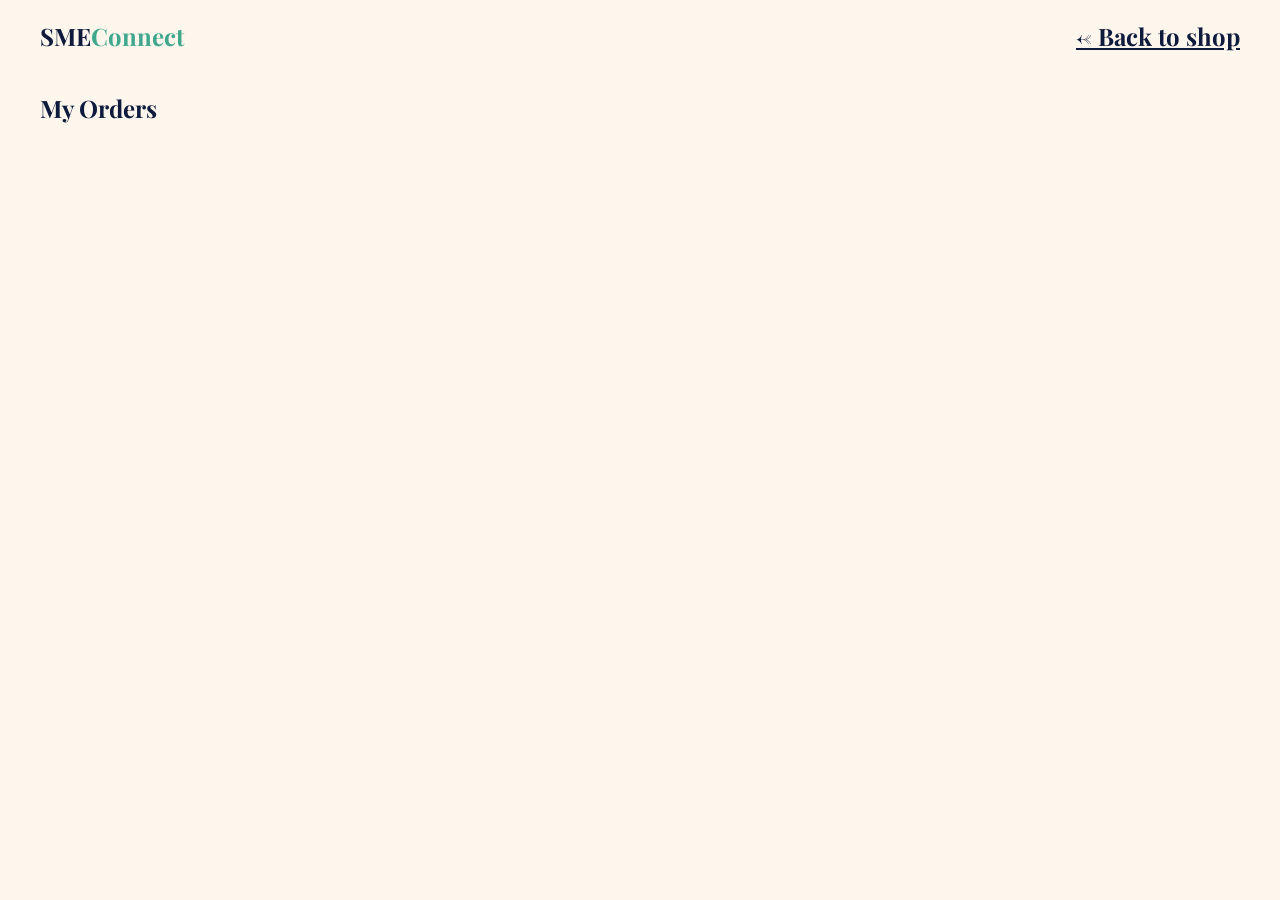
==== my-orders.html @ 0eacd9cf "Add category filters, deals, new arrivals, best sellers, my orders" ====
<!DOCTYPE html>
<html>
<head>
  <meta charset="UTF-8">
  <title>My Orders - SMEConnect</title>
  <link href="https://fonts.googleapis.com/css2?family=Playfair+Display:wght@700&family=Inter:wght@400;600&display=swap" rel="stylesheet">
  <link rel="stylesheet" href="assets/css/style.css">
</head>
<body>
  <header class="topbar">
    <div class="logo">SME<span>Connect</span></div>
    <a href="index.html" style="color:var(--color-navy)">← Back to shop</a>
  </header>
  <main style="padding:0 40px 40px;">
    <h2 class="section-title" style="padding:0 0 20px;">My Orders</h2>
    <div id="ordersList"></div>
  </main>
  <script src="assets/js/my-orders.js"></script>
</body>
</html>
---- assets/css/style.css ----
:root {
  --color-bg: #FDF6EC;
  --color-navy: #0F1B3D;
  --color-coral: #E85D45;
  --color-teal: #3FA88C;
  --color-gold: #D9A441;
  --font-heading: 'Playfair Display', serif;
  --font-body: 'Inter', sans-serif;
}

body {
  background: var(--color-bg);
  font-family: var(--font-body);
  color: var(--color-navy);
  margin: 0;
}

h1, h2, h3 {
  font-family: var(--font-heading);
}

.topbar {
  background: var(--color-bg);
  padding: 20px 40px;
  font-family: var(--font-heading);
  font-size: 24px;
  font-weight: 700;
  display: flex;
  justify-content: space-between;
  align-items: center;
}

.topbar .logo span { color: var(--color-teal); }

.section-title {
  padding: 0 40px;
  font-family: var(--font-heading);
}

.product-grid {
  display: grid;
  grid-template-columns: repeat(auto-fill, minmax(220px, 1fr));
  gap: 20px;
  padding: 0 40px 40px;
}

.product-card {
  background: white;
  border-radius: 12px;
  overflow: hidden;
  box-shadow: 0 1px 4px rgba(0,0,0,0.08);
}

.card-tile {
  background: linear-gradient(135deg, #fbe4dd, #f8f1e0);
  height: 120px;
  position: relative;
}

.badge-verified {
  position: absolute;
  bottom: 10px;
  left: 10px;
  background: var(--color-navy);
  color: white;
  font-size: 12px;
  padding: 4px 8px;
  border-radius: 20px;
}

.badge-discount {
  position: absolute;
  top: 10px;
  left: 10px;
  background: var(--color-coral);
  color: white;
  font-size: 12px;
  padding: 4px 8px;
  border-radius: 20px;
}

.card-body { padding: 14px; }
.category { color: var(--color-teal); font-size: 12px; text-transform: uppercase; margin: 0; }
.card-body h4 { margin: 4px 0; }
.seller { color: #888; font-size: 13px; margin: 0 0 10px; }

.price-row { display: flex; align-items: center; gap: 8px; }
.price { font-weight: 700; }
.original-price { text-decoration: line-through; color: #aaa; font-size: 13px; }

.add-btn {
  margin-left: auto;
  background: var(--color-navy);
  color: white;
  border: none;
  border-radius: 50%;
  width: 28px;
  height: 28px;
  cursor: pointer;
}

.cart-sidebar {
  width: 320px;
  flex-shrink: 0;
  background: white;
  border-radius: 12px;
  box-shadow: 0 2px 10px rgba(0,0,0,0.1);
  padding: 16px;
  height: fit-content;
  margin-top: 0;
}
.cart-header h3 { font-family: var(--font-heading); margin: 0 0 12px; }
.cart-item {
  display: flex;
  justify-content: space-between;
  align-items: center;
  padding: 10px 0;
  border-bottom: 1px solid #eee;
  gap: 8px;
}
.cart-item-name { margin: 0; font-weight: 600; font-size: 14px; }
.cart-item-district { margin: 0; color: #888; font-size: 12px; }
.qty-controls { display: flex; align-items: center; gap: 6px; }
.qty-btn {
  width: 22px; height: 22px; border-radius: 50%;
  border: 1px solid #ccc; background: white; cursor: pointer;
}
.cart-totals .row { display: flex; justify-content: space-between; padding: 10px 0; font-weight: 600; }
.checkout-btn {
  width: 100%;
  background: var(--color-coral);
  color: white;
  border: none;
  padding: 12px;
  border-radius: 8px;
  font-weight: 600;
  cursor: pointer;
  margin-top: 8px;
}

.paypal-btn {
  width: 100%;
  background: #FFC439;
  color: #003087;
  border: none;
  padding: 12px;
  border-radius: 8px;
  font-weight: 700;
  font-size: 15px;
  cursor: pointer;
  margin-top: 8px;
  display: flex;
  align-items: center;
  justify-content: center;
  gap: 6px;
}
.paypal-btn strong { color: #009cde; }
.paypal-btn:disabled { opacity: 0.6; cursor: not-allowed; }

#authSection {
  display: flex;
  justify-content: flex-end;
  padding: 10px 40px;
  gap: 10px;
}
#authSection { display: flex; gap: 10px; }


#loggedInView { display: flex; align-items: center; gap: 12px; }

.modal-overlay {
  position: fixed;
  top: 0; left: 0; right: 0; bottom: 0;
  background: rgba(0,0,0,0.4);
  align-items: center;
  justify-content: center;
  z-index: 1000;
}
.modal-box {
  background: white;
  padding: 24px;
  border-radius: 12px;
  width: 320px;
  position: relative;
}
.modal-box h3 { font-family: var(--font-heading); margin-top: 0; }
.modal-box input, .modal-box select {
  width: 100%;
  padding: 10px;
  margin-bottom: 10px;
  border: 1px solid #ddd;
  border-radius: 6px;
  box-sizing: border-box;
}
.modal-box button {
  width: 100%;
  background: var(--color-coral);
  color: white;
  border: none;
  padding: 10px;
  border-radius: 6px;
  cursor: pointer;
}
.close-btn {
  position: absolute;
  top: 10px; right: 14px;
  background: none;
  border: none;
  font-size: 20px;
  cursor: pointer;
  width: auto;
  color: #888;
}
.form-error { color: var(--color-coral); font-size: 13px; margin-top: 8px; }

#authSection button {
  background: var(--color-coral) !important;
  color: white !important;
  border: none !important;
  padding: 10px 18px !important;
  border-radius: 6px !important;
  font-size: 14px !important;
  font-weight: 600 !important;
  cursor: pointer !important;
  opacity: 1 !important;
  visibility: visible !important;
}
#authSection {
  min-width: 200px !important;
  min-height: 40px !important;
}
.page-layout { display: flex; gap: 24px; padding: 0 40px; align-items: flex-start; }
.side-nav {
  width: 200px; flex-shrink: 0;
  display: flex; flex-direction: column; gap: 4px;
  padding-top: 10px;
}
.nav-item {
  padding: 10px 14px; border-radius: 8px;
  color: var(--color-navy); text-decoration: none; font-size: 14px;
}
.nav-item.active { background: var(--color-navy); color: white; }
.nav-item:hover:not(.active) { background: #f0e9dc; }
.side-nav hr { border: none; border-top: 1px solid #e5ddc8; margin: 8px 0; }
.main-content { flex: 1; min-width: 0; }

.hero-banner {
  background: var(--color-navy);
  color: white;
  border-radius: 16px;
  padding: 48px;
  margin-bottom: 24px;
}
.hero-tag { color: #f0d9a0; font-size: 13px; margin-bottom: 12px; }
.hero-banner h1 { font-family: var(--font-heading); font-size: 42px; margin: 0 0 16px; }
.hero-highlight { color: var(--color-gold); }
.hero-sub { max-width: 480px; opacity: 0.85; margin-bottom: 24px; }
.hero-cta {
  display: inline-block; background: var(--color-coral); color: white;
  padding: 12px 24px; border-radius: 8px; text-decoration: none; font-weight: 600;
}

.category-row {
  display: flex; justify-content: space-between;
  background: white; border-radius: 16px; padding: 20px;
  margin-bottom: 24px;
}
.category-item { text-align: center; cursor: pointer; }
.category-item span { font-size: 28px; }
.category-item p { margin: 6px 0 0; font-size: 13px; font-weight: 600; }
.category-item { text-decoration: none; color: var(--color-navy); }

.promo-row { display: grid; grid-template-columns: repeat(3, 1fr); gap: 16px; margin-bottom: 32px; }
.promo-card { border-radius: 12px; padding: 20px; }
.promo-coral { background: #fbe4dd; }
.promo-teal { background: #dcf0ea; }
.promo-gold { background: #f7ecd6; }
.promo-badge { font-size: 11px; font-weight: 700; text-transform: uppercase; color: var(--color-navy); }
.promo-card h3 { margin: 10px 0 6px; font-family: var(--font-heading); }
.promo-card p { margin: 0; font-size: 13px; color: #555; }

.makers-section { margin: 40px 0; }
.makers-header { display: flex; justify-content: space-between; align-items: baseline; }
.section-sub { color: #888; font-size: 14px; margin: 4px 0 0; }
.view-all-link { color: var(--color-teal); text-decoration: none; font-weight: 600; }
.makers-grid { display: grid; grid-template-columns: repeat(auto-fill, minmax(220px, 1fr)); gap: 16px; margin-top: 16px; }
.maker-card { background: white; border-radius: 12px; padding: 16px; display: flex; gap: 12px; align-items: flex-start; }
.maker-avatar {
  width: 44px; height: 44px; border-radius: 50%;
  display: flex; align-items: center; justify-content: center;
  color: white; font-weight: 700; flex-shrink: 0;
}
.maker-info h4 { margin: 0 0 2px; }
.maker-info p { margin: 0 0 6px; color: #888; font-size: 13px; }
.maker-tags span { background: #f0e9dc; padding: 3px 8px; border-radius: 20px; font-size: 12px; margin-right: 4px; }

.trust-bar {
  background: var(--color-navy); border-radius: 12px;
  display: flex; justify-content: space-around;
  padding: 20px; margin: 40px 0;
}
.trust-item { display: flex; gap: 10px; align-items: center; color: white; }
.trust-item span { font-size: 20px; }
.trust-item strong { display: block; font-size: 14px; }
.trust-item p { margin: 2px 0 0; font-size: 12px; opacity: 0.7; }
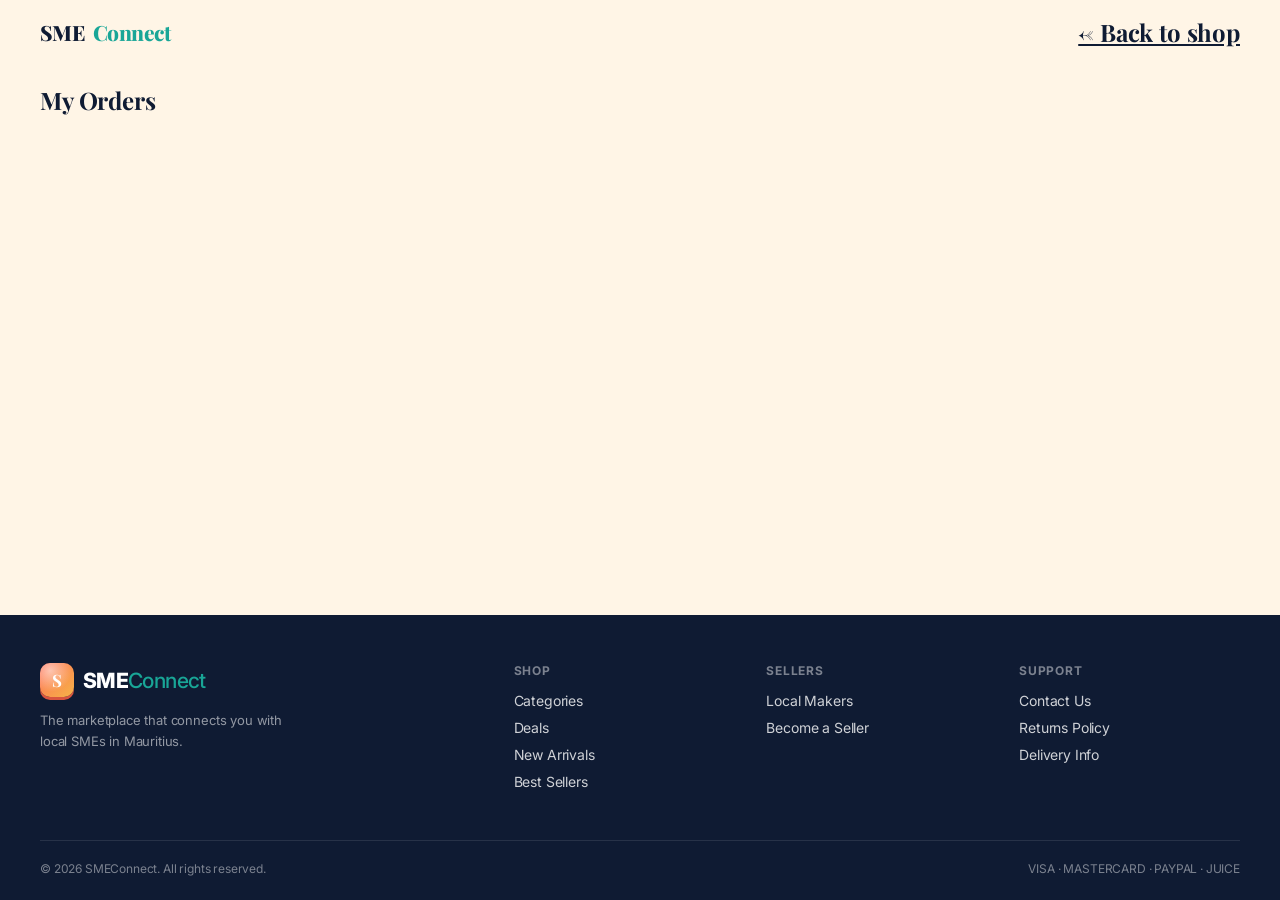
==== commit 6f87d775: "Update SMEConnect website" ====
--- a/my-orders.html
+++ b/my-orders.html
@@ -9,12 +9,51 @@
 <body>
   <header class="topbar">
     <div class="logo">SME<span>Connect</span></div>
-    <a href="index.html" style="color:var(--color-navy)">← Back to shop</a>
+    <a href="index.php" style="color:var(--color-navy)">← Back to shop</a>
   </header>
   <main style="padding:0 40px 40px;">
     <h2 class="section-title" style="padding:0 0 20px;">My Orders</h2>
     <div id="ordersList"></div>
   </main>
+
+  <footer class="site-footer">
+    <div class="footer-grid">
+      <div class="footer-brand">
+        <div class="logo">
+          <div class="logo-mark gloss"><span>S</span></div>
+          <span>SME<span class="brand-accent">Connect</span></span>
+        </div>
+        <p>The marketplace that connects you with local SMEs in Mauritius.</p>
+      </div>
+
+      <div class="footer-col">
+        <h4>Shop</h4>
+        <a href="/smeconnect/categories.php">Categories</a>
+        <a href="/smeconnect/deals.php">Deals</a>
+        <a href="/smeconnect/new-arrivals.php">New Arrivals</a>
+        <a href="/smeconnect/best-sellers.php">Best Sellers</a>
+      </div>
+
+      <div class="footer-col">
+        <h4>Sellers</h4>
+        <a href="/smeconnect/makers.php">Local Makers</a>
+        <a href="/smeconnect/seller-dashboard.html">Become a Seller</a>
+      </div>
+
+      <div class="footer-col">
+        <h4>Support</h4>
+        <a href="#">Contact Us</a>
+        <a href="#">Returns Policy</a>
+        <a href="#">Delivery Info</a>
+      </div>
+    </div>
+
+    <div class="footer-bottom">
+      <span>&copy; 2026 SMEConnect. All rights reserved.</span>
+      <span class="footer-payments">VISA · MASTERCARD · PAYPAL · JUICE</span>
+    </div>
+  </footer>
+
   <script src="assets/js/my-orders.js"></script>
 </body>
 </html>
--- a/assets/css/style.css
+++ b/assets/css/style.css
@@ -1,20 +1,39 @@
 :root {
-  --color-bg: #FDF6EC;
-  --color-navy: #0F1B3D;
-  --color-coral: #E85D45;
-  --color-teal: #3FA88C;
-  --color-gold: #D9A441;
+  --color-bg: #FFF5E6;
+  --color-navy: #0F1B33;
+  --color-coral: #FF6E57;
+  --color-coral-dark: #D9543F;
+  --color-teal: #19A697;
+  --color-teal-dark: #117E73;
+  --color-gold: #F6B447;
+  --color-gold-dark: #C48722;
+  --color-line: #EAE2D6;
+  --color-ink-soft: #6B7386;
   --font-heading: 'Playfair Display', serif;
   --font-body: 'Inter', sans-serif;
 }
 
+html, body {
+  height: 100%;
+}
 body {
   background: var(--color-bg);
   font-family: var(--font-body);
   color: var(--color-navy);
   margin: 0;
-}
-
+  display: flex;
+  flex-direction: column;
+  min-height: 100vh;
+}
+main {
+  flex: 1 0 auto;
+}
+.site-footer {
+  flex-shrink: 0;
+}
+.dash-layout {
+  flex: 1 0 auto;
+}
 h1, h2, h3 {
   font-family: var(--font-heading);
 }
@@ -78,7 +97,12 @@
   padding: 4px 8px;
   border-radius: 20px;
 }
-
+.profile-pic-section {
+  display: flex;
+  align-items: center;
+  gap: 16px;
+  margin-bottom: 24px;
+}
 .card-body { padding: 14px; }
 .category { color: var(--color-teal); font-size: 12px; text-transform: uppercase; margin: 0; }
 .card-body h4 { margin: 4px 0; }
@@ -117,6 +141,86 @@
   padding: 10px 0;
   border-bottom: 1px solid #eee;
   gap: 8px;
+}
+.card-tile {
+  position: relative;
+  overflow: hidden;
+}
+.card-image {
+  width: 100%;
+  height: 180px;
+  object-fit: cover;
+  display: block;
+  border-radius: 8px 8px 0 0;
+}
+.detail-image {
+  position: relative;
+}
+.detail-product-image {
+  width: 100%;
+  height: 320px;
+  object-fit: cover;
+  border-radius: 12px;
+  display: block;
+}
+
+.cart-item {
+  display: flex;
+  align-items: center;
+  gap: 10px;
+}
+.cart-item-image {
+  width: 48px;
+  height: 48px;
+  object-fit: cover;
+  border-radius: 6px;
+  flex-shrink: 0;
+}
+
+.checkout-details {
+  padding: 16px 0;
+  margin-top: 8px;
+  border-top: 1px solid #eee;
+  display: flex;
+  flex-direction: column;
+  gap: 12px;
+}
+
+.checkout-details textarea {
+  width: 100%;
+  padding: 14px 16px;
+  border: 1.5px solid #ddd;
+  border-radius: 10px;
+  font-family: var(--font-body);
+  font-size: 15px;
+  box-sizing: border-box;
+  resize: vertical;
+}
+.checkout-details textarea:focus {
+  border-color: var(--color-teal);
+  outline: none;
+}
+
+.checkout-details-title {
+  font-family: var(--font-heading);
+  font-size: 15px;
+  color: var(--color-navy);
+  margin: 0;
+}
+.checkout-details input,
+.checkout-details select {
+  width: 100%;
+  padding: 14px 16px;
+  border: 1.5px solid #ddd;
+  border-radius: 10px;
+  font-family: var(--font-body);
+  font-size: 15px;
+  box-sizing: border-box;
+}
+.checkout-details input:focus,
+.checkout-details select:focus {
+  border-color: var(--color-teal);
+  outline: none;
 }
 .cart-item-name { margin: 0; font-weight: 600; font-size: 14px; }
 .cart-item-district { margin: 0; color: #888; font-size: 12px; }
@@ -201,16 +305,19 @@
   border-radius: 6px;
   cursor: pointer;
 }
-.close-btn {
+
+.modal-box .close-btn {
   position: absolute;
-  top: 10px; right: 14px;
+  top: 16px; right: 18px;
+  font-size: 22px;
+  color: #ccc;
+  width: auto;
+  height: auto;
   background: none;
-  border: none;
-  font-size: 20px;
-  cursor: pointer;
-  width: auto;
-  color: #888;
-}
+  transition: color 0.2s ease, transform 0.2s ease;
+}
+.modal-box .close-btn:hover { color: var(--color-navy); transform: rotate(90deg); }
+
 .form-error { color: var(--color-coral); font-size: 13px; margin-top: 8px; }
 
 #authSection button {
@@ -302,4 +409,756 @@
 .trust-item { display: flex; gap: 10px; align-items: center; color: white; }
 .trust-item span { font-size: 20px; }
 .trust-item strong { display: block; font-size: 14px; }
-.trust-item p { margin: 2px 0 0; font-size: 12px; opacity: 0.7; }+.trust-item p { margin: 2px 0 0; font-size: 12px; opacity: 0.7; }
+
+/* ==========================================================================
+   SMECONNECT — DESIGN POLISH LAYER
+   Append this entire block to the END of assets/css/style.css
+   Does not remove anything — only refines and adds.
+   ========================================================================== */
+
+/* ---------- Global refinements ---------- */
+body {
+  -webkit-font-smoothing: antialiased;
+  letter-spacing: -0.01em;
+}
+
+a:focus-visible, button:focus-visible, input:focus-visible {
+  outline: 2px solid var(--color-coral);
+  outline-offset: 2px;
+}
+
+/* ---------- Hero: signature illustration ---------- */
+.hero-banner {
+  position: relative;
+  overflow: hidden;
+  padding: 56px 48px;
+  box-shadow: var(--shadow-lg);
+}
+
+.hero-illustration {
+  position: absolute;
+  top: 50%;
+  right: -40px;
+  transform: translateY(-50%);
+  width: 340px;
+  height: 340px;
+  pointer-events: none;
+  opacity: 0.95;
+}
+
+.hero-banner h1 {
+  font-size: 44px;
+  line-height: 1.08;
+  letter-spacing: -0.02em;
+  max-width: 560px;
+  position: relative;
+  z-index: 2;
+}
+
+.hero-tag {
+  display: inline-flex;
+  align-items: center;
+  gap: 6px;
+  background: rgba(255,255,255,0.08);
+  padding: 6px 12px;
+  border-radius: 100px;
+  letter-spacing: 0.02em;
+}
+
+.hero-sub { position: relative; z-index: 2; font-size: 16px; line-height: 1.5; }
+
+.hero-cta {
+  position: relative;
+  z-index: 2;
+  transition: transform 0.25s var(--ease), box-shadow 0.25s var(--ease);
+  box-shadow: 0 4px 14px rgba(232, 93, 69, 0.35);
+}
+.hero-cta:hover {
+  transform: translateY(-2px);
+  box-shadow: 0 8px 20px rgba(232, 93, 69, 0.45);
+}
+
+/* ---------- Category row ---------- */
+.category-row {
+  box-shadow: var(--shadow-sm);
+  border: 1px solid var(--color-border);
+}
+.category-item {
+  padding: 8px 4px;
+  border-radius: var(--radius-sm);
+  transition: background 0.2s var(--ease), transform 0.2s var(--ease);
+}
+.category-item:hover {
+  background: #FBEFDD;
+  transform: translateY(-2px);
+}
+.category-item span {
+  display: inline-block;
+  width: 44px; height: 44px; line-height: 44px;
+  border-radius: 50%;
+  background: #FBEFDD;
+  margin-bottom: 4px;
+}
+
+/* ==========================================================================
+   HEADER — matching brand mockup
+   ========================================================================== */
+.gloss { position: relative; overflow: hidden; }
+.gloss::before {
+  content: "";
+  position: absolute; inset: 0;
+  background: radial-gradient(circle at 30% 22%, rgba(255,255,255,.55), rgba(255,255,255,0) 60%);
+  pointer-events: none;
+}
+
+.topbar {
+  display: flex;
+  align-items: center;
+  gap: 22px;
+  padding: 16px 40px;
+  background: var(--color-bg);
+}
+
+.logo {
+  display: flex;
+  align-items: center;
+  gap: 9px;
+  font-weight: 800;
+  font-size: 21px;
+  letter-spacing: -0.03em;
+  color: var(--color-navy);
+  text-decoration: none;
+  flex-shrink: 0;
+}
+.logo-mark {
+  width: 34px; height: 34px;
+  border-radius: 10px;
+  background: linear-gradient(135deg, var(--color-coral), var(--color-gold));
+  display: flex; align-items: center; justify-content: center;
+  color: #fff;
+  font-family: var(--font-heading);
+  font-weight: 700;
+  font-size: 17px;
+  box-shadow: 0 3px 0 var(--color-coral-dark), 0 1px 2px rgba(15,27,51,.07);
+}
+.logo .brand-accent { color: var(--color-teal); font-weight: 500; }
+
+.search {
+  flex: 1;
+  display: flex;
+  align-items: center;
+  gap: 10px;
+  background: white;
+  border: 1px solid var(--color-line);
+  border-radius: 100px;
+  padding: 12px 18px;
+  box-shadow: 0 1px 2px rgba(15,27,51,.07);
+}
+.search svg { flex-shrink: 0; opacity: .55; color: var(--color-navy); }
+.search input {
+  border: none;
+  outline: none;
+  flex: 1;
+  font-family: var(--font-body);
+  font-size: 14px;
+  color: var(--color-navy);
+  background: transparent;
+}
+.search input::placeholder { color: var(--color-ink-soft); }
+
+.top-actions { display: flex; align-items: center; gap: 16px; flex-shrink: 0; }
+
+.icon-btn {
+  width: 40px; height: 40px;
+  border-radius: 50%;
+  background: linear-gradient(180deg, #fff, #faf7f2);
+  border: 1px solid var(--color-line);
+  display: flex; align-items: center; justify-content: center;
+  color: var(--color-navy);
+  box-shadow: 0 1px 2px rgba(15,27,51,.07);
+  text-decoration: none;
+  transition: transform 0.2s ease;
+}
+.icon-btn:hover { transform: translateY(-2px); }
+
+.user-chip {
+  display: flex;
+  align-items: center;
+  gap: 10px;
+  padding-left: 14px;
+  border-left: 1px solid var(--color-line);
+}
+.avatar {
+  width: 36px; height: 36px;
+  border-radius: 50%;
+  background: #E5F7F4;
+  color: var(--color-teal-dark);
+  display: flex; align-items: center; justify-content: center;
+  font-weight: 700;
+  font-size: 13px;
+  flex-shrink: 0;
+}
+.user-chip .name { font-size: 13px; font-weight: 700; color: var(--color-navy); }
+
+#loggedOutView { display: flex; gap: 10px; }
+#authSection button {
+  border-radius: 100px;
+  padding: 10px 18px;
+  font-size: 13px;
+  font-weight: 700;
+  cursor: pointer;
+  border: none;
+  transition: transform 0.2s ease;
+}
+#authSection button:hover { transform: translateY(-1px); }
+#showRegisterBtn { background: var(--color-coral); color: white; }
+#showLoginBtn { background: transparent; border: 2px solid var(--color-navy) !important; color: var(--color-navy); }
+#logoutBtn { background: #f0e9dc; color: var(--color-navy); }
+
+
+/* ---------- Promo cards ---------- */
+.promo-card {
+  border: 1px solid var(--color-border);
+  box-shadow: var(--shadow-sm);
+  transition: transform 0.25s var(--ease), box-shadow 0.25s var(--ease);
+  cursor: pointer;
+}
+.promo-card:hover {
+  transform: translateY(-3px);
+  box-shadow: var(--shadow-md);
+}
+
+/* ---------- Product cards ---------- */
+.product-card {
+  border: 1px solid var(--color-border);
+  box-shadow: var(--shadow-sm);
+  transition: transform 0.25s var(--ease), box-shadow 0.25s var(--ease);
+}
+.product-card:hover {
+  transform: translateY(-4px);
+  box-shadow: var(--shadow-md);
+}
+.card-tile {
+  height: 140px;
+  background: linear-gradient(145deg, #fbe4dd 0%, #f8f1e0 60%, #fdf6ec 100%);
+}
+.badge-verified, .badge-discount {
+  font-weight: 600;
+  letter-spacing: 0.01em;
+  box-shadow: var(--shadow-sm);
+}
+.wishlist-btn {
+  position: absolute;
+  top: 10px;
+  right: 10px;
+  background: rgba(255,255,255,0.9);
+  border: none;
+  border-radius: 50%;
+  width: 30px; height: 30px;
+  cursor: pointer;
+  font-size: 14px;
+  transition: transform 0.2s var(--ease), background 0.2s var(--ease);
+}
+.wishlist-btn:hover { transform: scale(1.12); background: white; }
+
+.add-btn {
+  transition: transform 0.2s var(--ease), background 0.2s var(--ease);
+}
+.add-btn:hover { transform: scale(1.1); background: var(--color-coral); }
+
+/* ---------- Makers section ---------- */
+.maker-card {
+  border: 1px solid var(--color-border);
+  box-shadow: var(--shadow-sm);
+  transition: transform 0.25s var(--ease), box-shadow 0.25s var(--ease);
+}
+.maker-card:hover {
+  transform: translateY(-3px);
+  box-shadow: var(--shadow-md);
+}
+.maker-avatar {
+  box-shadow: var(--shadow-sm);
+  font-family: var(--font-heading);
+  letter-spacing: 0.02em;
+}
+
+/* ---------- Cart sidebar ---------- */
+.cart-sidebar {
+  border: 1px solid var(--color-border);
+  box-shadow: var(--shadow-md);
+}
+.qty-btn {
+  transition: background 0.2s var(--ease), border-color 0.2s var(--ease);
+}
+.qty-btn:hover { background: var(--color-navy); border-color: var(--color-navy); color: white; }
+
+/* ---------- Side nav ---------- */
+.nav-item { transition: background 0.2s var(--ease), padding-left 0.2s var(--ease); }
+.nav-item:hover:not(.active) { padding-left: 18px; }
+
+/* ---------- Trust bar ---------- */
+.trust-bar { box-shadow: var(--shadow-md); }
+.trust-item span {
+  width: 36px; height: 36px; line-height: 36px; text-align: center;
+  background: rgba(255,255,255,0.08);
+  border-radius: 50%;
+}
+
+/* ==========================================================================
+   PRODUCT DETAIL PAGE
+   Append to the END of assets/css/style.css
+   ========================================================================== */
+
+.breadcrumb {
+  font-size: 13px;
+  color: #8b8578;
+  margin-bottom: 20px;
+}
+.breadcrumb a { color: #8b8578; text-decoration: none; }
+.breadcrumb a:hover { color: var(--color-coral); }
+
+.detail-card {
+  background: white;
+  border-radius: var(--radius-lg, 20px);
+  box-shadow: var(--shadow-md, 0 4px 16px rgba(15,27,61,0.08));
+  border: 1px solid var(--color-border, rgba(15,27,61,0.08));
+  padding: 40px;
+  display: flex;
+  gap: 40px;
+}
+
+.detail-image {
+  flex: 1;
+  min-width: 0;
+  height: 380px;
+  border-radius: var(--radius-md, 14px);
+  background: linear-gradient(145deg, #fbe4dd 0%, #f8f1e0 60%, #fdf6ec 100%);
+  position: relative;
+  display: flex;
+  align-items: center;
+  justify-content: center;
+}
+.detail-image .badge-verified,
+.detail-image .badge-discount { position: absolute; }
+.detail-image .badge-verified { bottom: 16px; left: 16px; }
+.detail-image .badge-discount { top: 16px; left: 16px; }
+
+.detail-info { flex: 1; min-width: 0; }
+.detail-info .category {
+  font-size: 12px;
+  font-weight: 700;
+  letter-spacing: 0.06em;
+}
+.detail-info h1 {
+  font-size: 32px;
+  margin: 8px 0 4px;
+  color: var(--color-navy);
+  line-height: 1.15;
+}
+.detail-seller { color: #8b8578; font-size: 14px; margin-bottom: 20px; }
+.detail-seller a { color: var(--color-teal); text-decoration: none; font-weight: 600; }
+
+.detail-price-row {
+  display: flex;
+  align-items: baseline;
+  gap: 12px;
+  margin-bottom: 24px;
+  padding-bottom: 24px;
+  border-bottom: 1px solid var(--color-border, #eee);
+}
+.detail-price { font-size: 32px; font-weight: 700; color: var(--color-navy); }
+.detail-original-price { font-size: 18px; color: #b8b0a0; text-decoration: line-through; }
+.detail-save-badge {
+  background: #fbe4dd;
+  color: var(--color-coral);
+  font-size: 12px;
+  font-weight: 700;
+  padding: 4px 10px;
+  border-radius: 100px;
+}
+
+.qty-stepper {
+  display: inline-flex;
+  align-items: center;
+  border: 2px solid #ECE3D0;
+  border-radius: 100px;
+  overflow: hidden;
+  margin-right: 12px;
+}
+.qty-stepper button {
+  width: 40px; height: 44px;
+  border: none;
+  background: white;
+  font-size: 16px;
+  cursor: pointer;
+  color: var(--color-navy);
+  transition: background 0.2s ease;
+}
+.qty-stepper button:hover { background: #FBEFDD; }
+.qty-stepper span {
+  width: 36px;
+  text-align: center;
+  font-weight: 600;
+}
+
+.btn-pill-primary {
+  display: inline-flex;
+  align-items: center;
+  gap: 8px;
+  background: var(--color-coral);
+  color: white;
+  border: none;
+  padding: 14px 32px;
+  border-radius: 100px;
+  font-weight: 700;
+  letter-spacing: 0.02em;
+  text-transform: uppercase;
+  font-size: 13px;
+  cursor: pointer;
+  box-shadow: 0 6px 16px rgba(232, 93, 69, 0.3);
+  transition: transform 0.2s var(--ease, ease), box-shadow 0.2s var(--ease, ease);
+}
+.btn-pill-primary:hover {
+  transform: translateY(-2px);
+  box-shadow: 0 10px 22px rgba(232, 93, 69, 0.4);
+}
+
+.detail-meta {
+  margin-top: 28px;
+  padding-top: 24px;
+  border-top: 1px solid var(--color-border, #eee);
+  display: grid;
+  grid-template-columns: 1fr 1fr;
+  gap: 16px;
+}
+.detail-meta-item { font-size: 13px; }
+.detail-meta-item strong {
+  display: block;
+  color: #8b8578;
+  font-weight: 600;
+  text-transform: uppercase;
+  letter-spacing: 0.04em;
+  font-size: 11px;
+  margin-bottom: 4px;
+}
+
+.trust-score-bar {
+  display: flex;
+  align-items: center;
+  gap: 10px;
+}
+.trust-score-track {
+  flex: 1;
+  height: 6px;
+  background: #ECE3D0;
+  border-radius: 100px;
+  overflow: hidden;
+}
+.trust-score-fill {
+  height: 100%;
+  background: linear-gradient(90deg, var(--color-teal), var(--color-gold));
+  border-radius: 100px;
+}
+.trust-score-num { font-weight: 700; color: var(--color-navy); font-size: 13px; }
+
+@media (max-width: 720px) {
+  .detail-card { flex-direction: column; padding: 24px; }
+  .detail-image { height: 240px; }
+}
+
+/* ==========================================================================
+   SMECONNECT — PREMIUM AUTH & FORM POLISH
+   Append to the END of assets/css/style.css
+   ========================================================================== */
+
+/* ---------- Modal overlay + box ---------- */
+.modal-overlay {
+  background: rgba(15, 27, 61, 0.55);
+  backdrop-filter: blur(2px);
+}
+
+.modal-box {
+  padding: 40px;
+  border-radius: var(--radius-lg, 20px);
+  box-shadow: 0 20px 60px rgba(15, 27, 61, 0.25);
+  border: 1px solid rgba(15, 27, 61, 0.06);
+  width: 380px;
+}
+
+.modal-box h3 {
+  font-size: 28px;
+  text-align: center;
+  margin: 0 0 6px;
+  color: var(--color-navy);
+}
+
+.modal-subtitle {
+  text-align: center;
+  color: #8b8578;
+  font-size: 14px;
+  margin: 0 0 24px;
+}
+
+/* ---------- Form fields ---------- */
+.modal-box label {
+  display: block;
+  font-size: 12px;
+  font-weight: 600;
+  letter-spacing: 0.04em;
+  text-transform: uppercase;
+  color: var(--color-navy);
+  margin-bottom: 6px;
+}
+
+.modal-box input,
+.modal-box select {
+  padding: 13px 16px;
+  border: 2px solid #ECE3D0;
+  border-radius: 10px;
+  font-family: var(--font-body);
+  font-size: 15px;
+  transition: border-color 0.2s var(--ease, ease), background 0.2s ease;
+  margin-bottom: 18px;
+  background: #FDFBF6;
+}
+
+.modal-box input:focus,
+.modal-box select:focus {
+  border-color: var(--color-coral);
+  background: white;
+  outline: none;
+}
+
+/* ---------- Pill buttons ---------- */
+.modal-box #loginSubmitBtn,
+.modal-box #registerSubmitBtn {
+  border-radius: 100px;
+  padding: 14px;
+  font-weight: 700;
+  letter-spacing: 0.02em;
+  text-transform: uppercase;
+  font-size: 13px;
+  transition: transform 0.2s var(--ease, ease), box-shadow 0.2s var(--ease, ease);
+  box-shadow: 0 6px 16px rgba(232, 93, 69, 0.3);
+}
+.modal-box #loginSubmitBtn:hover,
+.modal-box #registerSubmitBtn:hover {
+  transform: translateY(-2px);
+  box-shadow: 0 10px 22px rgba(232, 93, 69, 0.4);
+}
+
+/* ---------- Toggle link between login/register ---------- */
+.auth-toggle {
+  text-align: center;
+  margin-top: 18px;
+  font-size: 13px;
+  color: #8b8578;
+}
+.auth-toggle a {
+  color: var(--color-coral);
+  font-weight: 700;
+  text-decoration: none;
+  cursor: pointer;
+}
+.auth-toggle a:hover { text-decoration: underline; }
+
+.close-btn {
+  top: 16px; right: 18px;
+  font-size: 22px;
+  color: #ccc;
+  transition: color 0.2s ease, transform 0.2s ease;
+}
+.close-btn:hover { color: var(--color-navy); transform: rotate(90deg); }
+
+/* ---------- Header auth buttons — pill style to match ---------- */
+#authSection button {
+  border-radius: 100px !important;
+  letter-spacing: 0.02em;
+  transition: transform 0.2s ease, box-shadow 0.2s ease !important;
+}
+#authSection button:hover {
+  transform: translateY(-1px);
+  box-shadow: 0 6px 14px rgba(232, 93, 69, 0.3) !important;
+}
+#showLoginBtn {
+  background: transparent !important;
+  color: var(--color-navy) !important;
+  border: 2px solid var(--color-navy) !important;
+  box-shadow: none !important;
+}
+#showLoginBtn:hover { background: var(--color-navy) !important; color: white !important; }
+
+
+/* ==========================================================================
+   SELLER DASHBOARD
+   ========================================================================== */
+.dash-layout { display: flex; gap: 24px; padding: 0 40px 40px; }
+.dash-nav {
+  width: 200px; flex-shrink: 0;
+  display: flex; flex-direction: column; gap: 4px;
+  padding-top: 20px;
+}
+.dash-main { flex: 1; min-width: 0; padding-top: 20px; }
+.dash-title { font-size: 30px; margin: 0 0 4px; color: var(--color-navy); }
+.dash-sub { color: #8b8578; margin: 0 0 28px; }
+
+.stat-grid {
+  display: grid;
+  grid-template-columns: repeat(auto-fit, minmax(160px, 1fr));
+  gap: 16px;
+  margin-bottom: 32px;
+}
+.stat-card {
+  background: white;
+  border: 1px solid var(--color-line);
+  border-radius: var(--radius-md, 14px);
+  padding: 20px;
+  box-shadow: var(--shadow-sm, 0 1px 2px rgba(15,27,51,.06));
+}
+.stat-icon {
+  width: 40px; height: 40px;
+  border-radius: 10px;
+  display: flex; align-items: center; justify-content: center;
+  font-size: 18px;
+  margin-bottom: 12px;
+}
+.stat-value { font-size: 26px; font-weight: 700; color: var(--color-navy); font-family: var(--font-heading); }
+.stat-label { font-size: 13px; color: #8b8578; margin-top: 2px; }
+
+.dash-products-header {
+  display: flex; justify-content: space-between; align-items: center;
+  margin-bottom: 12px;
+}
+
+.dash-form {
+  background: white;
+  border: 1px solid var(--color-line);
+  border-radius: var(--radius-md, 14px);
+  padding: 24px;
+  max-width: 420px;
+  margin-bottom: 20px;
+  box-shadow: var(--shadow-sm, 0 1px 2px rgba(15,27,51,.06));
+}
+.dash-form input {
+  width: 100%; padding: 12px 14px; margin-bottom: 10px;
+  border: 2px solid #ECE3D0; border-radius: 10px;
+  font-family: var(--font-body); font-size: 14px; box-sizing: border-box;
+}
+.dash-form input:focus { border-color: var(--color-coral); outline: none; }
+
+.dash-orders-section { margin-top: 40px; }
+.orders-table { width: 100%; border-collapse: collapse; background: white; border-radius: var(--radius-md, 14px); overflow: hidden; box-shadow: var(--shadow-sm, 0 1px 2px rgba(15,27,51,.06)); }
+.orders-table th { text-align: left; padding: 12px 16px; background: #FBEFDD; font-size: 12px; text-transform: uppercase; letter-spacing: 0.04em; color: #8b8578; }
+.orders-table td { padding: 12px 16px; border-top: 1px solid var(--color-line); font-size: 14px; }
+
+.status-pill {
+  padding: 4px 12px; border-radius: 100px; font-size: 12px; font-weight: 700;
+}
+.status-placed { background: #FBEEDA; color: var(--color-gold-dark); }
+.status-confirmed { background: #E0EEFC; color: #2563AF; }
+.status-out-for-delivery { background: #FCE9E4; color: var(--color-coral-dark); }
+.status-delivered { background: #E5F7F4; color: var(--color-teal-dark); }
+
+/* ==========================================================================
+   FOOTER
+   ========================================================================== */
+.site-footer {
+  background: var(--color-navy);
+  color: rgba(255,255,255,0.85);
+  margin-top: 60px;
+  padding: 48px 40px 24px;
+}
+.footer-grid {
+  display: grid;
+  grid-template-columns: 2fr 1fr 1fr 1fr;
+  gap: 32px;
+  max-width: 1200px;
+  margin: 0 auto;
+}
+.footer-brand .logo { color: white; margin-bottom: 12px; }
+.footer-brand .logo .brand-accent { color: var(--color-teal); }
+.footer-brand p { font-size: 13px; color: rgba(255,255,255,0.55); max-width: 260px; line-height: 1.6; }
+
+.footer-col h4 {
+  font-family: var(--font-body);
+  font-size: 12px;
+  text-transform: uppercase;
+  letter-spacing: 0.06em;
+  color: rgba(255,255,255,0.45);
+  margin: 0 0 14px;
+}
+.footer-col a {
+  display: block;
+  color: rgba(255,255,255,0.8);
+  text-decoration: none;
+  font-size: 14px;
+  margin-bottom: 10px;
+  transition: color 0.2s ease;
+}
+.footer-col a:hover { color: var(--color-gold); }
+
+.footer-bottom {
+  max-width: 1200px;
+  margin: 40px auto 0;
+  padding-top: 20px;
+  border-top: 1px solid rgba(255,255,255,0.1);
+  display: flex;
+  justify-content: space-between;
+  font-size: 12px;
+  color: rgba(255,255,255,0.45);
+  flex-wrap: wrap;
+  gap: 10px;
+}
+
+@media (max-width: 720px) {
+  .footer-grid { grid-template-columns: 1fr 1fr; }
+}
+
+/* ==========================================================================
+   DELIVERY FEE ESTIMATOR
+   ========================================================================== */
+.delivery-estimator {
+  background: white;
+  border: 1px solid var(--color-line, #eee);
+  border-radius: var(--radius-md, 14px);
+  padding: 20px 24px;
+  display: flex;
+  align-items: center;
+  gap: 20px;
+  margin-bottom: 24px;
+  box-shadow: var(--shadow-sm, 0 1px 2px rgba(15,27,51,.06));
+  flex-wrap: wrap;
+}
+.delivery-icon {
+  width: 44px; height: 44px;
+  background: #FBEEDA;
+  border-radius: 12px;
+  display: flex; align-items: center; justify-content: center;
+  font-size: 20px;
+  flex-shrink: 0;
+}
+.delivery-estimator h3 { margin: 0 0 2px; font-family: var(--font-heading); font-size: 16px; }
+.delivery-estimator p { margin: 0; font-size: 13px; color: #8b8578; }
+
+.district-picker { display: flex; gap: 8px; flex-wrap: wrap; }
+.district-btn {
+  padding: 8px 16px;
+  border-radius: 100px;
+  border: 2px solid var(--color-line, #eee);
+  background: white;
+  font-size: 13px;
+  font-weight: 600;
+  cursor: pointer;
+  transition: all 0.2s ease;
+}
+.district-btn:hover { border-color: var(--color-navy); }
+.district-btn.selected { background: var(--color-navy); color: white; border-color: var(--color-navy); }
+
+.fee-display {
+  font-weight: 700;
+  color: var(--color-navy);
+  min-width: 100px;
+  text-align: right;
+}
+}
